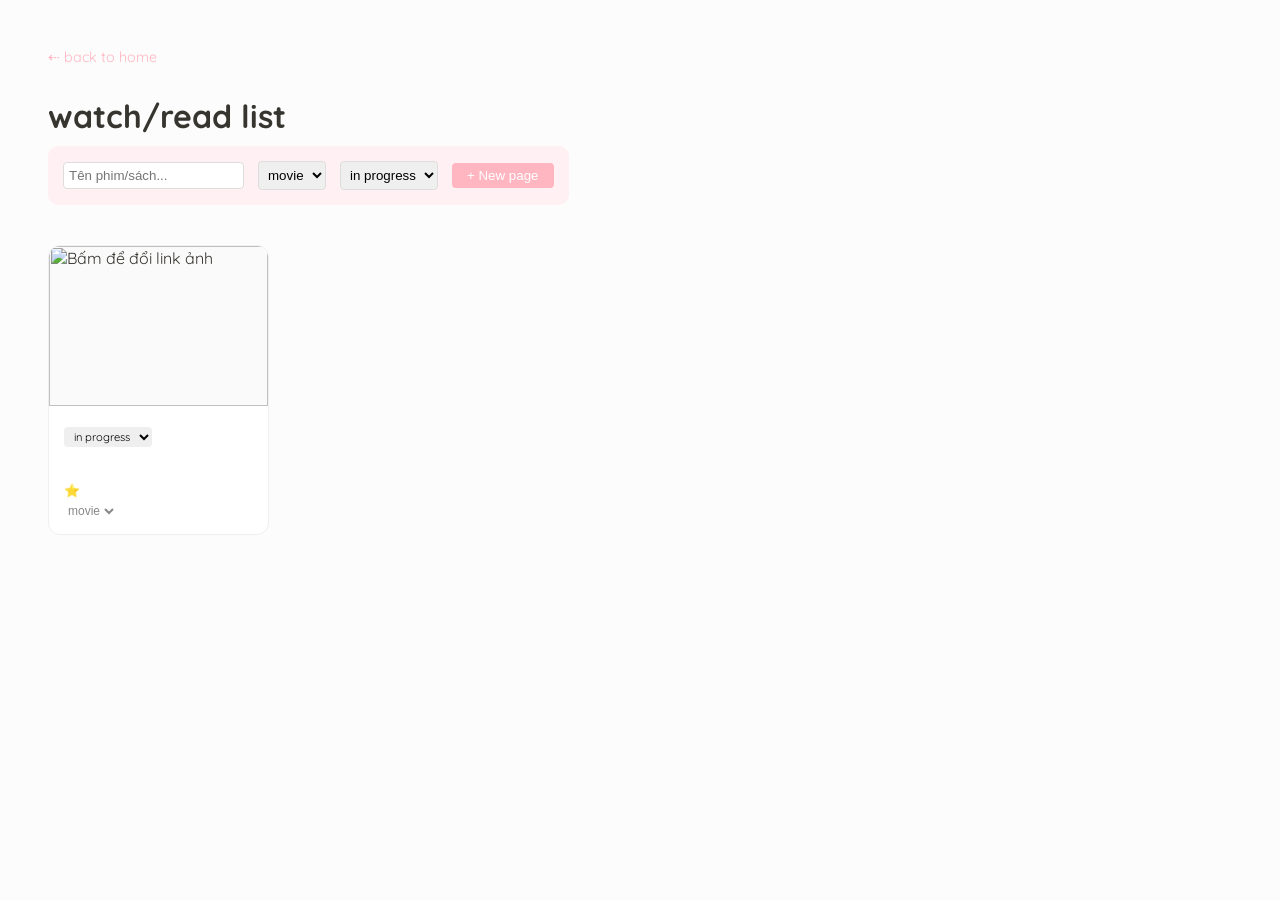
==== src/main/resources/templates/medialog.html @ e54d4d20 "web ghibli xong xuoi thiet roi ne" ====
<!DOCTYPE html>
<html xmlns:th="http://www.thymeleaf.org">
<head>
    <meta charset="UTF-8">
    <title>Watch & Read List 📽️</title>
    <link href="https://fonts.googleapis.com/css2?family=Quicksand:wght@400;500;600&display=swap" rel="stylesheet">
    <style>
        body { background-color: #fcfcfc; font-family: 'Quicksand', sans-serif; padding: 40px; color: #37352f; }
        .back-home { text-decoration: none; color: #ffb6c1; font-size: 0.9rem; margin-bottom: 30px; display: block; }
        
        /* Grid 5 cột */
        .media-grid { display: grid; grid-template-columns: repeat(5, 1fr); gap: 20px; }

        .media-card {
            background: white; border-radius: 12px; overflow: hidden; border: 1px solid #efefef;
            transition: 0.3s; position: relative;
        }
        .media-card:hover { transform: translateY(-5px); box-shadow: 0 10px 20px rgba(0,0,0,0.05); }

        /* Nút xóa ẩn ở góc */
        .delete-btn { 
            position: absolute; top: 5px; right: 5px; background: rgba(0,0,0,0.3); color: white; 
            border: none; border-radius: 50%; width: 25px; height: 25px; cursor: pointer; opacity: 0; transition: 0.2s;
        }
        .media-card:hover .delete-btn { opacity: 1; }

        .cover-img { width: 100%; height: 160px; object-fit: cover; background: #fafafa; cursor: pointer; }

        .card-content { padding: 15px; }
        
        /* Chỗ sửa tiêu đề */
        .editable-title { font-weight: 600; font-size: 0.95rem; display: block; margin-bottom: 8px; outline: none; }
        
        /* Tag Status */
        .status-select { 
            border: none; border-radius: 4px; font-size: 0.7rem; padding: 2px 6px; 
            cursor: pointer; margin-bottom: 8px; font-family: inherit;
        }
        .finished { background: #e9f5e9; color: #224b22; }
        .in-progress { background: #fdf2e9; color: #854c1d; }

        /* Rating sao */
        .rating-input { border: none; color: #f1c40f; width: 50px; font-size: 0.8rem; outline: none; }

        /* Form Add New */
        .add-section { margin-bottom: 40px; background: #fff0f3; padding: 15px; border-radius: 10px; display: inline-block; }
        .add-section input, .add-section select { border: 1px solid #ddd; padding: 5px; border-radius: 4px; margin-right: 10px; }
    </style>
</head>
<body>

    <a href="/" class="back-home">⇠ back to home</a>
    <h1 style="margin-bottom: 10px;">watch/read list</h1>

    <div class="add-section">
        <form th:action="@{/add-media}" method="post">
            <input type="text" name="title" placeholder="Tên phim/sách..." required>
            <select name="type">
                <option value="movie">movie</option><option value="book">book</option><option value="series">series</option>
            </select>
            <select name="status">
                <option value="in progress">in progress</option><option value="finished">finished</option>
            </select>
            <button type="submit" style="background: #ffb6c1; color: white; border: none; padding: 5px 15px; border-radius: 4px; cursor: pointer;">+ New page</button>
        </form>
    </div>

    <div class="media-grid">
        <div th:each="item : ${mediaList}" class="media-card" th:attr="data-id=${item.id}">
            <form th:action="@{/delete-media}" method="post">
                <input type="hidden" name="id" th:value="${item.id}">
                <button type="submit" class="delete-btn">×</button>
            </form>

            <img th:src="${item.imageUrl != '' ? item.imageUrl : 'https://via.placeholder.com/200x150?text=No+Image'}" 
                 class="cover-img" title="Bấm để đổi link ảnh"
                 onclick="changeImage(this)">

            <div class="card-content">
                <select class="status-select" 
                        th:classappend="${item.status == 'finished' ? 'finished' : 'in-progress'}"
                        onchange="updateMedia(this, 'status')">
                    <option value="in progress" th:selected="${item.status == 'in progress'}">in progress</option>
                    <option value="finished" th:selected="${item.status == 'finished'}">finished</option>
                </select>

                <span class="editable-title" contenteditable="true" 
                      onblur="updateMedia(this, 'title')" th:text="${item.title}"></span>

                <div style="font-size: 0.8rem;">
                    ⭐ <input type="number" class="rating-input" th:value="${item.rating}" 
                               min="1" max="5" onchange="updateMedia(this, 'rating')">
                </div>

                <select style="border: none; font-size: 0.75rem; color: #888; background: transparent;" 
                        onchange="updateMedia(this, 'type')">
                    <option value="movie" th:selected="${item.type == 'movie'}">movie</option>
                    <option value="book" th:selected="${item.type == 'book'}">book</option>
                    <option value="series" th:selected="${item.type == 'series'}">series</option>
                </select>
            </div>
        </div>
    </div>

    <script>
        // Hàm gửi lệnh lưu về Java
        function updateMedia(element, field) {
            const card = element.closest('.media-card');
            const id = card.getAttribute('data-id');
            const value = (element.tagName === 'SPAN') ? element.innerText : element.value;

            const params = new URLSearchParams();
            params.append('id', id);
            params.append('field', field);
            params.append('value', value);

            fetch('/update-media', { method: 'POST', body: params })
            .then(res => { if(res.ok) console.log("Lưu thành công!"); });
        }

        // Hàm đổi ảnh khi bấm vào hình
        function changeImage(imgElement) {
            const newUrl = prompt("Dán link ảnh cover mới vào đây má ơi:", imgElement.src);
            if (newUrl) {
                imgElement.src = newUrl;
                const card = imgElement.closest('.media-card');
                const id = card.getAttribute('data-id');
                
                const params = new URLSearchParams();
                params.append('id', id);
                params.append('field', 'imageUrl');
                params.append('value', newUrl);
                fetch('/update-media', { method: 'POST', body: params });
            }
        }
    </script>
</body>
</html>
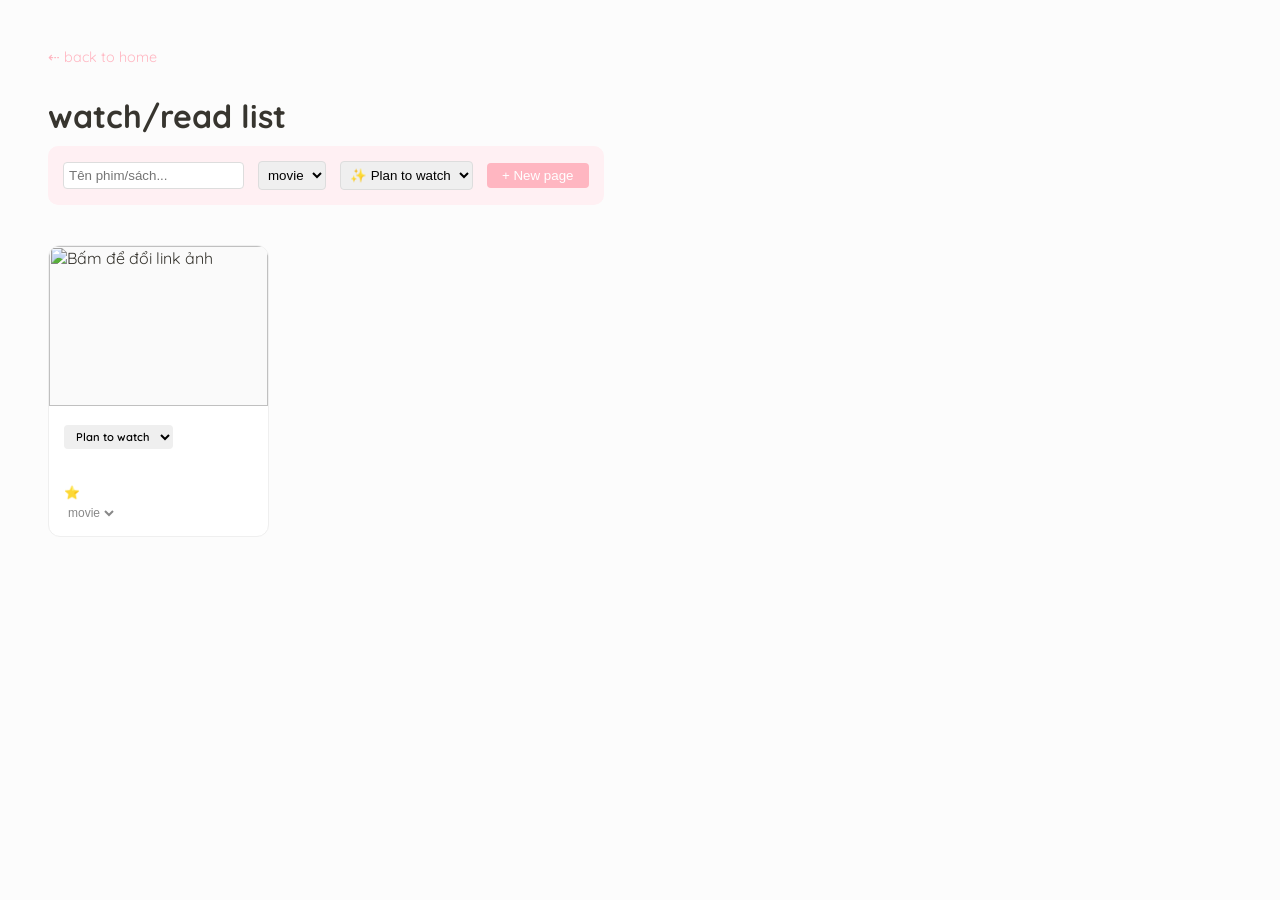
==== commit 2ec74655: "Cập nhật 5 tag trạng thái cho Media Log và màu sắc Ghibli" ====
--- a/src/main/resources/templates/medialog.html
+++ b/src/main/resources/templates/medialog.html
@@ -8,7 +8,6 @@
         body { background-color: #fcfcfc; font-family: 'Quicksand', sans-serif; padding: 40px; color: #37352f; }
         .back-home { text-decoration: none; color: #ffb6c1; font-size: 0.9rem; margin-bottom: 30px; display: block; }
         
-        /* Grid 5 cột */
         .media-grid { display: grid; grid-template-columns: repeat(5, 1fr); gap: 20px; }
 
         .media-card {
@@ -17,7 +16,6 @@
         }
         .media-card:hover { transform: translateY(-5px); box-shadow: 0 10px 20px rgba(0,0,0,0.05); }
 
-        /* Nút xóa ẩn ở góc */
         .delete-btn { 
             position: absolute; top: 5px; right: 5px; background: rgba(0,0,0,0.3); color: white; 
             border: none; border-radius: 50%; width: 25px; height: 25px; cursor: pointer; opacity: 0; transition: 0.2s;
@@ -27,22 +25,23 @@
         .cover-img { width: 100%; height: 160px; object-fit: cover; background: #fafafa; cursor: pointer; }
 
         .card-content { padding: 15px; }
-        
-        /* Chỗ sửa tiêu đề */
         .editable-title { font-weight: 600; font-size: 0.95rem; display: block; margin-bottom: 8px; outline: none; }
         
-        /* Tag Status */
+        /* Tag Status nâng cấp màu sắc */
         .status-select { 
-            border: none; border-radius: 4px; font-size: 0.7rem; padding: 2px 6px; 
-            cursor: pointer; margin-bottom: 8px; font-family: inherit;
+            border: none; border-radius: 4px; font-size: 0.7rem; padding: 4px 8px; 
+            cursor: pointer; margin-bottom: 8px; font-family: inherit; font-weight: 600;
         }
-        .finished { background: #e9f5e9; color: #224b22; }
-        .in-progress { background: #fdf2e9; color: #854c1d; }
+        
+        /* 5 trạng thái mới */
+        .plan-to-watch { background: #fef9c3; color: #854d0e; } /* Vàng */
+        .in-progress { background: #dcfce7; color: #166534; }  /* Xanh lá */
+        .finished { background: #fce7f3; color: #9d174d; }     /* Hồng */
+        .dropped { background: #fee2e2; color: #991b1b; }      /* Đỏ nhạt */
+        .on-hold { background: #e0f2fe; color: #075985; }      /* Xanh biển */
 
-        /* Rating sao */
         .rating-input { border: none; color: #f1c40f; width: 50px; font-size: 0.8rem; outline: none; }
 
-        /* Form Add New */
         .add-section { margin-bottom: 40px; background: #fff0f3; padding: 15px; border-radius: 10px; display: inline-block; }
         .add-section input, .add-section select { border: 1px solid #ddd; padding: 5px; border-radius: 4px; margin-right: 10px; }
     </style>
@@ -56,10 +55,16 @@
         <form th:action="@{/add-media}" method="post">
             <input type="text" name="title" placeholder="Tên phim/sách..." required>
             <select name="type">
-                <option value="movie">movie</option><option value="book">book</option><option value="series">series</option>
+                <option value="movie">movie</option>
+                <option value="book">book</option>
+                <option value="series">series</option>
             </select>
             <select name="status">
-                <option value="in progress">in progress</option><option value="finished">finished</option>
+                <option value="Plan to watch">✨ Plan to watch</option>
+                <option value="In progress">🌱 In progress</option>
+                <option value="Finished">🌸 Finished</option>
+                <option value="Dropped">🗑️ Dropped</option>
+                <option value="On hold">⏸️ On hold</option>
             </select>
             <button type="submit" style="background: #ffb6c1; color: white; border: none; padding: 5px 15px; border-radius: 4px; cursor: pointer;">+ New page</button>
         </form>
@@ -72,16 +77,22 @@
                 <button type="submit" class="delete-btn">×</button>
             </form>
 
-            <img th:src="${item.imageUrl != '' ? item.imageUrl : 'https://via.placeholder.com/200x150?text=No+Image'}" 
+            <img th:src="${item.imageUrl != null && item.imageUrl != '' ? item.imageUrl : 'https://via.placeholder.com/200x150?text=No+Image'}" 
                  class="cover-img" title="Bấm để đổi link ảnh"
                  onclick="changeImage(this)">
 
             <div class="card-content">
                 <select class="status-select" 
-                        th:classappend="${item.status == 'finished' ? 'finished' : 'in-progress'}"
-                        onchange="updateMedia(this, 'status')">
-                    <option value="in progress" th:selected="${item.status == 'in progress'}">in progress</option>
-                    <option value="finished" th:selected="${item.status == 'finished'}">finished</option>
+                        th:classappend="${item.status == 'Plan to watch' ? 'plan-to-watch' : 
+                                       (item.status == 'In progress' ? 'in-progress' : 
+                                       (item.status == 'Finished' ? 'finished' : 
+                                       (item.status == 'Dropped' ? 'dropped' : 'on-hold')))}"
+                        onchange="updateStatusColor(this); updateMedia(this, 'status')">
+                    <option value="Plan to watch" th:selected="${item.status == 'Plan to watch'}">Plan to watch</option>
+                    <option value="In progress" th:selected="${item.status == 'In progress'}">In progress</option>
+                    <option value="Finished" th:selected="${item.status == 'Finished'}">Finished</option>
+                    <option value="Dropped" th:selected="${item.status == 'Dropped'}">Dropped</option>
+                    <option value="On hold" th:selected="${item.status == 'On hold'}">On hold</option>
                 </select>
 
                 <span class="editable-title" contenteditable="true" 
@@ -103,7 +114,17 @@
     </div>
 
     <script>
-        // Hàm gửi lệnh lưu về Java
+        // Hàm cập nhật màu sắc tag ngay lập tức khi đổi option
+        function updateStatusColor(select) {
+            select.classList.remove('plan-to-watch', 'in-progress', 'finished', 'dropped', 'on-hold');
+            const val = select.value;
+            if (val === 'Plan to watch') select.classList.add('plan-to-watch');
+            else if (val === 'In progress') select.classList.add('in-progress');
+            else if (val === 'Finished') select.classList.add('finished');
+            else if (val === 'Dropped') select.classList.add('dropped');
+            else if (val === 'On hold') select.classList.add('on-hold');
+        }
+
         function updateMedia(element, field) {
             const card = element.closest('.media-card');
             const id = card.getAttribute('data-id');
@@ -118,7 +139,6 @@
             .then(res => { if(res.ok) console.log("Lưu thành công!"); });
         }
 
-        // Hàm đổi ảnh khi bấm vào hình
         function changeImage(imgElement) {
             const newUrl = prompt("Dán link ảnh cover mới vào đây má ơi:", imgElement.src);
             if (newUrl) {
